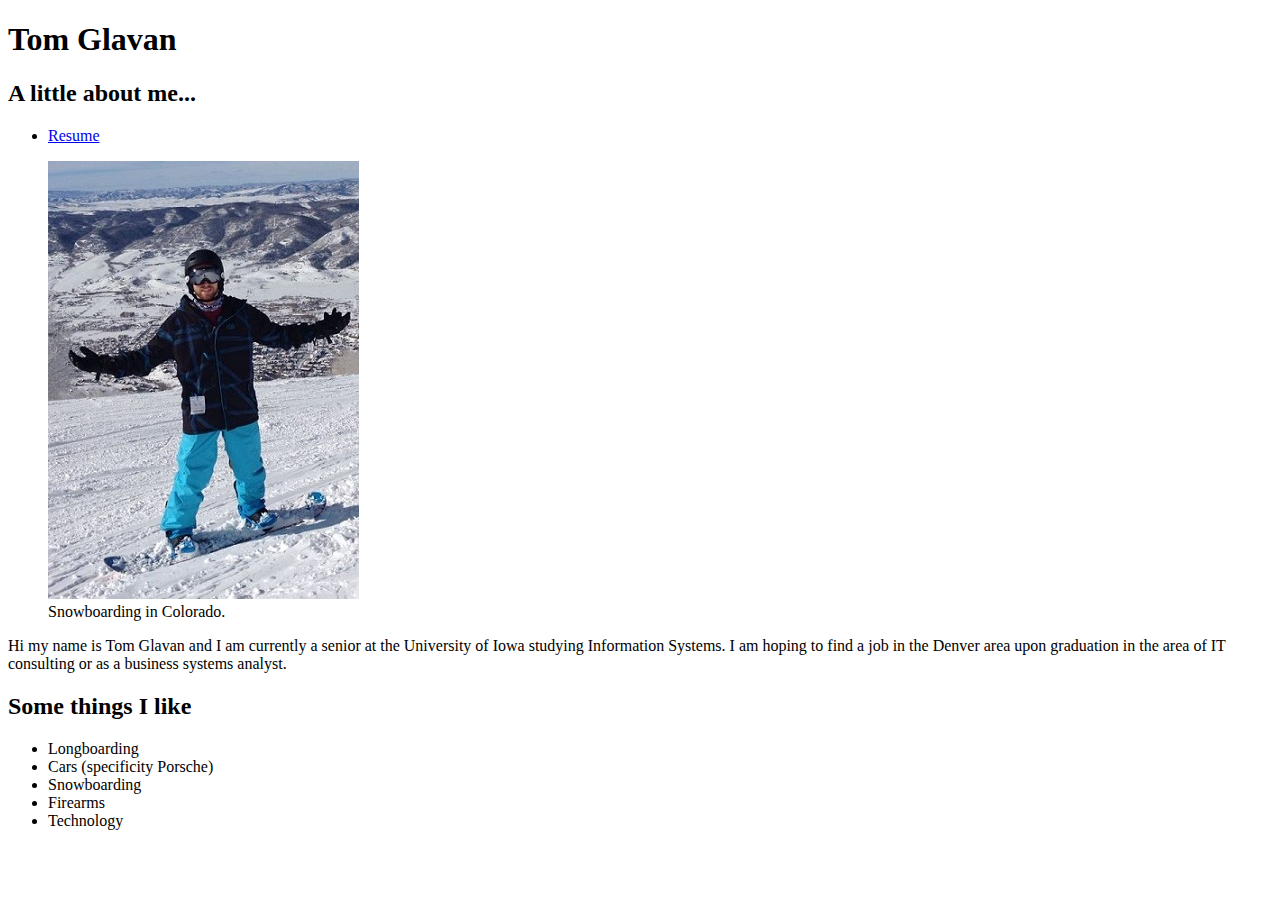
==== index.html @ 88111803 "basic html 5 content with 2 images" ====
<!DOCTYPE html>
<html lang="en">
<head>
	<meta charset="utf-8">
	<title>Tom Glavan Home Page</title>
	<link rel="stylesheet" type="text/css" href=" STYLE SHEET NAME HERE" media="screen">
</head>
<body>

<header>

	<hgroup>
		<h1>Tom Glavan</h1>
		<h2>A little about me...</h2>
	</hgroup>

	<nav>
		<ul>
			<li><a href="filenamehere">Resume</a></li>
		</ul>
	</nav>

</header>

<figure>
	<img src="1.jpg" alt="A picture of myself in Colorado snowboarding">
	<figcaption> Snowboarding in Colorado.</figcaption>
</figure>

<p>
Hi my name is Tom Glavan and I am currently a senior at the University of Iowa studying Information Systems. I am hoping to find a job in the Denver area upon graduation in the area of IT consulting or as a business systems analyst. 


<h2> Some things I like </h2>
<ul>
<li> Longboarding </li>
<li> Cars (specificity Porsche) </li>
<li> Snowboarding </li>
<li> Firearms </li>
<li> Technology </li>
</ul>
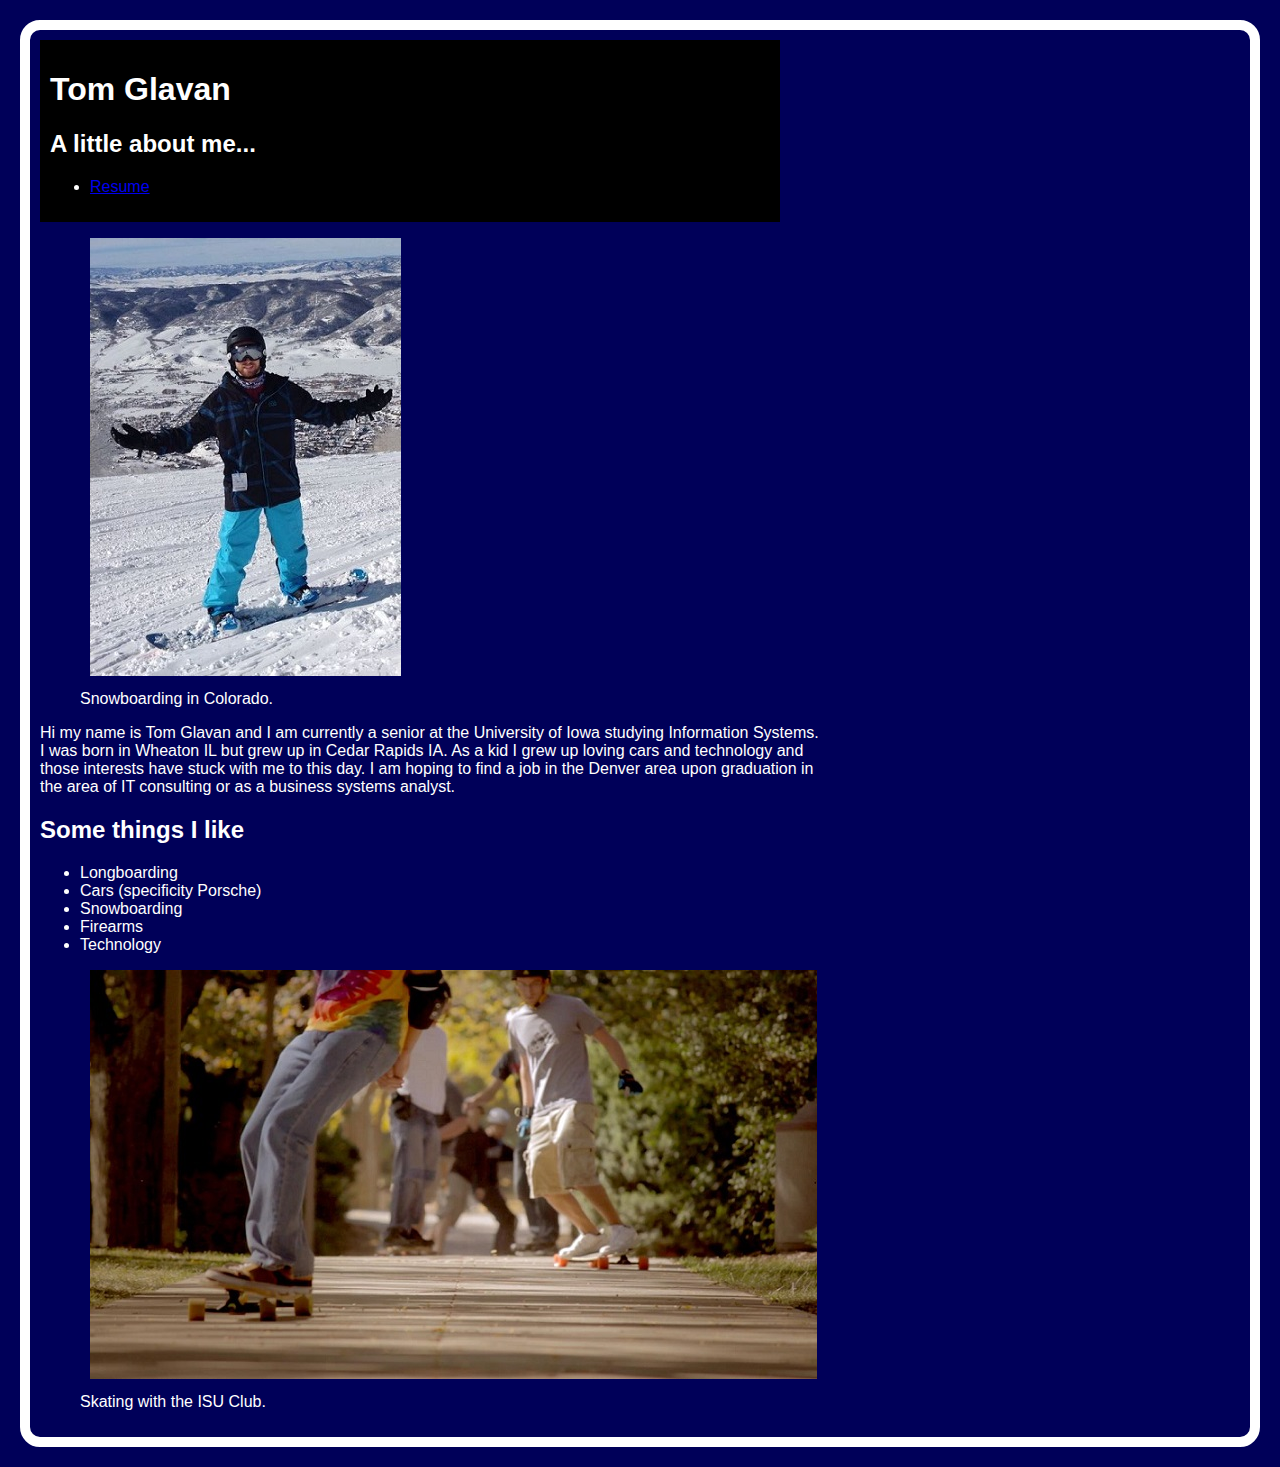
==== commit 41cd7426: "style sheet and second image added" ====
--- a/index.html
+++ b/index.html
@@ -3,7 +3,7 @@
 <head>
 	<meta charset="utf-8">
 	<title>Tom Glavan Home Page</title>
-	<link rel="stylesheet" type="text/css" href=" STYLE SHEET NAME HERE" media="screen">
+	<link rel="stylesheet" type="text/css" href="stylesheet.css" media="screen">
 </head>
 <body>
 
@@ -16,7 +16,7 @@
 
 	<nav>
 		<ul>
-			<li><a href="filenamehere">Resume</a></li>
+			<li><a href="resume.html">Resume</a></li>
 		</ul>
 	</nav>
 
@@ -27,9 +27,10 @@
 	<figcaption> Snowboarding in Colorado.</figcaption>
 </figure>
 
+
 <p>
-Hi my name is Tom Glavan and I am currently a senior at the University of Iowa studying Information Systems. I am hoping to find a job in the Denver area upon graduation in the area of IT consulting or as a business systems analyst. 
-
+Hi my name is Tom Glavan and I am currently a senior at the University of Iowa studying Information Systems. <br> I was born in Wheaton IL but grew up in Cedar Rapids IA. As a kid I grew up loving cars and technology and <br> those interests have stuck with me to this day. I am hoping to find a job in the Denver area upon graduation in <br> the area of IT consulting or as a business systems analyst. 
+</p>
 
 <h2> Some things I like </h2>
 <ul>
@@ -40,3 +41,10 @@
 <li> Technology </li>
 </ul>
 
+<figure>
+	<img src="2.jpg" alt="A picture of me longboarding in Ames">
+	<figcaption> Skating with the ISU Club.</figcaption>
+</figure>
+
+
+</body>
--- a/stylesheet.css
+++ b/stylesheet.css
@@ -0,0 +1,25 @@
+body {
+	font-family: Arial, Helvettica, sans-serif;
+	background-color:#000059;
+	color:white;
+	margin:20px;
+		border: 10px solid white;
+	border-radius:20px;
+	padding:10px;
+		}
+
+
+header {
+	width:60%;
+	background-color:black;
+	color:white;
+	margin-right:auto;
+	padding:10px;
+	overflow:hidden;
+	}
+
+img {
+	margin:0px 0px 10px 10px;
+	}
+
+
